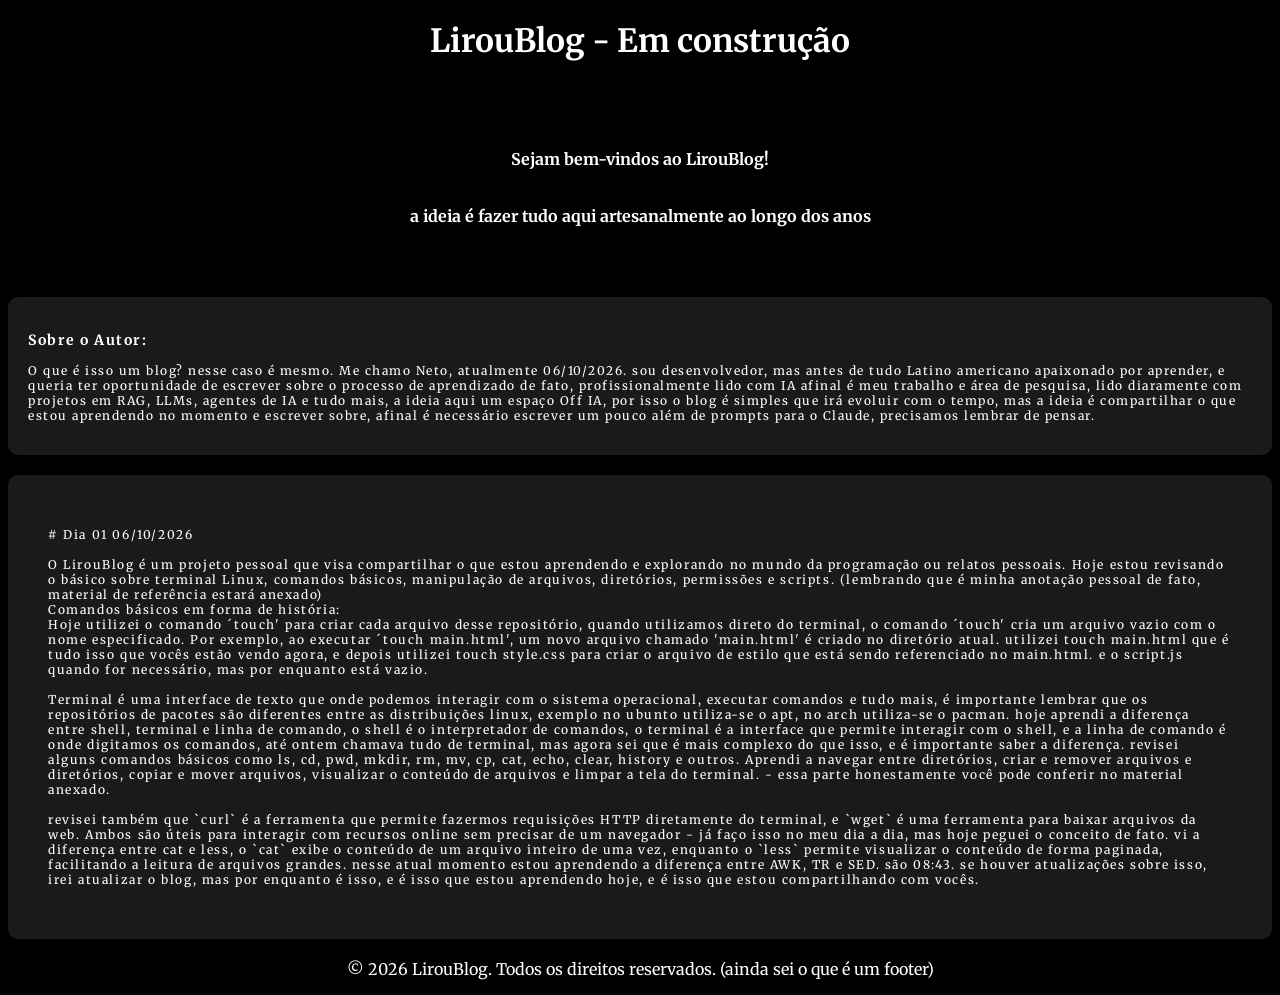
==== index.html @ 81b1177e "renomeando com o mv pois o gh pages utiliza um arquivo chamado index.html" ====
<!DOCTYPE html>
<html lang="en">
<head>
    <meta charset="UTF-8">
    <meta name="viewport" content="width=device-width, initial-scale=1.0">
    <link rel="stylesheet" href="style.css">
    <title>LirouBlog</title>
    <link rel="preconnect" href="https://fonts.googleapis.com">
<link rel="preconnect" href="https://fonts.gstatic.com" crossorigin>
<link href="https://fonts.googleapis.com/css2?family=Merriweather:ital,opsz,wght@0,18..144,300..900;1,18..144,300..900&display=swap" rel="stylesheet">
</head>

<header>
    <h1> LirouBlog - Em construção</h1>
</header>
<body>
    <div class="container">
        <b><p>Sejam bem-vindos ao LirouBlog!</p></b>
        <h4>a ideia é fazer tudo aqui artesanalmente ao longo dos anos</h4>
        
    </div>

    <div class="about"> 
        <h3>Sobre o Autor:</h3>
        <p>O que é isso um blog? nesse caso é mesmo. Me chamo Neto, atualmente 06/10/2026. sou desenvolvedor, mas antes de tudo Latino americano apaixonado por aprender, e queria ter 
            oportunidade de escrever sobre o processo de aprendizado de fato, profissionalmente lido com IA afinal é meu trabalho e área de pesquisa, lido diaramente com projetos em RAG, 
            LLMs, agentes de IA e tudo mais, a ideia aqui um espaço Off IA, por isso o blog é simples que irá evoluir com o tempo, mas a ideia é compartilhar o que estou aprendendo no momento
            e escrever sobre, afinal é necessário escrever um pouco além de prompts para o Claude, precisamos lembrar de pensar.
    </div>

    <div class="day01">
        <p> # Dia 01 06/10/2026<br>
            <br>
            O LirouBlog é um projeto pessoal que visa compartilhar o que estou aprendendo e explorando no mundo da programação ou relatos pessoais. Hoje estou revisando
            o básico sobre terminal Linux, comandos básicos, manipulação de arquivos, diretórios, permissões e scripts. (lembrando que é minha anotação pessoal de fato, material de referência estará anexado)

            <br>Comandos básicos em forma de história:</br>
            Hoje utilizei o comando ´touch' para criar cada arquivo desse repositório, quando utilizamos direto do terminal, o comando ´touch' cria um arquivo vazio com o nome especificado. Por exemplo, ao executar ´touch main.html', um novo arquivo chamado 'main.html' é criado no diretório atual.
            utilizei touch main.html que é tudo isso que vocês estão vendo agora, e depois utilizei touch style.css para criar o arquivo de estilo que está sendo referenciado no main.html. e o script.js quando for necessário, mas por enquanto está vazio.
            <br> </br>
            Terminal é uma interface de texto que onde podemos interagir com o sistema operacional, executar comandos e tudo mais, é importante lembrar que os repositórios de pacotes são diferentes entre as distribuições linux, exemplo no ubunto utiliza-se o apt, no arch utiliza-se o pacman.
            hoje aprendi a diferença entre shell, terminal e linha de comando, o shell é o interpretador de comandos, o terminal é a interface que permite interagir com o shell, e a linha de comando é onde digitamos os comandos, até ontem chamava tudo de terminal, mas agora sei que é mais complexo do que isso, e é importante saber a diferença.
            revisei alguns comandos básicos como ls, cd, pwd, mkdir, rm, mv, cp, cat, echo, clear, history e outros. Aprendi a navegar entre diretórios, criar e remover arquivos e diretórios, copiar e mover arquivos, visualizar o conteúdo de arquivos e limpar a tela do terminal. - essa parte honestamente você pode conferir no material anexado.
            <br> </br>
            revisei também que `curl` é a ferramenta que permite fazermos requisições HTTP diretamente do terminal, e `wget` é uma ferramenta para baixar arquivos da web. Ambos são úteis para interagir com recursos online sem precisar de um navegador - já faço isso no meu dia a dia, mas hoje peguei o conceito de fato.
            vi a diferença entre cat e less, o `cat` exibe o conteúdo de um arquivo inteiro de uma vez, enquanto o `less` permite visualizar o conteúdo de forma paginada, facilitando a leitura de arquivos grandes.

            nesse atual momento estou aprendendo a diferença entre AWK, TR e SED. são 08:43. se houver atualizações sobre isso, irei atualizar o blog, mas por enquanto é isso, e é isso que estou aprendendo hoje, e é isso que estou compartilhando com vocês.
        </p>
    </div>
</body>


<footer>
    <p>&copy; 2026 LirouBlog. Todos os direitos reservados. (ainda sei o que é um footer)</p>
</footer>
</html>
---- style.css ----
*{
    font-family: 'Merriweather', sans-serif;
}

body{
    background-color: #000000;
}

header{
    color: #ffffff;
    text-align: center;
}

footer{
    color: #ffffff;
    text-align: center;
}

.container {
  align-items: center;
  display: flex;
  flex-direction: column;
  color: rgb(255, 255, 255);
  padding: 50px;
  border-radius: 10px;
}

.about {
    color: rgb(255, 255, 255);
    background-color: #1a1a1a;
    padding: 20px;
    border-radius: 10px;
    margin-bottom: 20px;
    font-size: 12px;
    letter-spacing: 1.5px;
}

.day01{
    color: rgb(255, 255, 255);
    background-color: #1a1a1a;
    padding: 40px;
    border-radius: 10px;
    margin-bottom: 20px;
    font-size: 12px;
    letter-spacing: 1.6px;
}
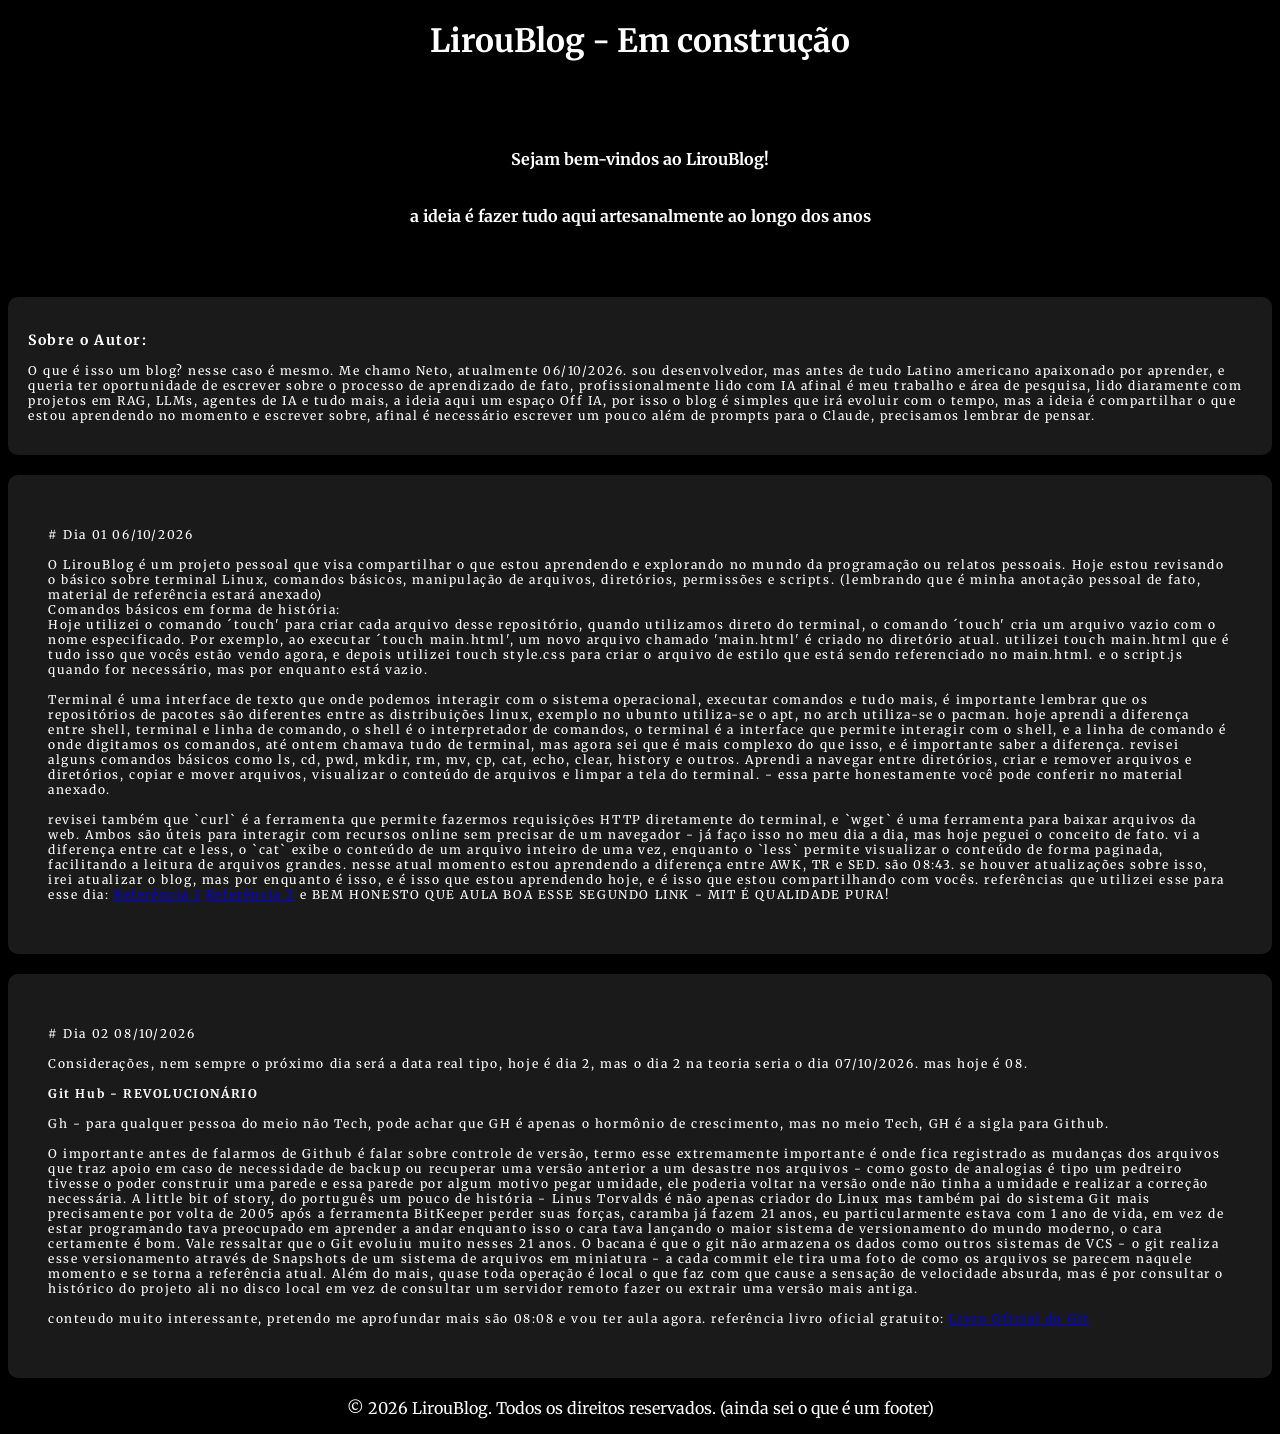
==== commit dafcfd9d: "início do GH" ====
--- a/index.html
+++ b/index.html
@@ -46,6 +46,31 @@
             vi a diferença entre cat e less, o `cat` exibe o conteúdo de um arquivo inteiro de uma vez, enquanto o `less` permite visualizar o conteúdo de forma paginada, facilitando a leitura de arquivos grandes.
 
             nesse atual momento estou aprendendo a diferença entre AWK, TR e SED. são 08:43. se houver atualizações sobre isso, irei atualizar o blog, mas por enquanto é isso, e é isso que estou aprendendo hoje, e é isso que estou compartilhando com vocês.
+
+            referências que utilizei esse para esse dia: 
+            <a href="https://developer.mozilla.org/en-US/docs/Learn_web_development/Getting_started/Environment_setup/Command_line" target="_blank">Referência 1</a>
+            <a href="https://missing.csail.mit.edu/2020/course-shell/" target="_blank">Referência 2</a>
+
+            e BEM HONESTO QUE AULA BOA ESSE SEGUNDO LINK - MIT É QUALIDADE PURA!
+        </p>
+    </div>
+
+    <div class="day01">
+        <p> # Dia 02 08/10/2026<br>
+            <br>
+            Considerações, nem sempre o próximo dia será a data real tipo, hoje é dia 2, mas o dia 2 na teoria seria o dia 07/10/2026. mas hoje é 08.
+            <br>
+            <b> <br>Git Hub - REVOLUCIONÁRIO</br></b>
+            <br>
+            Gh - para qualquer pessoa do meio não Tech, pode achar que GH é apenas o hormônio de crescimento, mas no meio Tech, GH é a sigla para Github.
+            <br> </br>
+            O importante antes de falarmos de Github é falar sobre controle de versão, termo esse extremamente importante é onde fica registrado as mudanças dos arquivos que traz apoio em caso de necessidade de backup ou recuperar uma versão anterior a um desastre nos arquivos - como gosto de analogias é tipo um pedreiro tivesse o poder construir uma parede e essa parede por algum motivo pegar umidade, ele poderia voltar na versão onde não tinha a umidade e realizar a correção necessária. A little bit of story, do português um pouco de história - Linus Torvalds é não apenas criador do Linux mas também pai do sistema Git mais precisamente por volta de 2005 após a ferramenta BitKeeper perder suas forças, caramba já fazem 21 anos, eu particularmente estava com 1 ano de vida, em vez de estar programando tava preocupado em aprender a andar enquanto isso o cara tava lançando o maior sistema de versionamento do mundo moderno, o cara certamente é bom. Vale ressaltar que  o Git evoluiu muito nesses 21 anos. O bacana é que o git não armazena os dados como outros sistemas de VCS - o git realiza esse versionamento através de Snapshots de um sistema de arquivos em miniatura - a cada commit ele tira uma foto de como os arquivos se parecem naquele momento e se torna a referência atual. Além do mais, quase toda operação é local o que faz com que cause a sensação de velocidade absurda, mas é por consultar o histórico do projeto ali no disco local em vez de consultar um servidor remoto fazer ou extrair uma versão mais antiga. 
+
+            
+            <br> </br>
+            conteudo muito interessante, pretendo me aprofundar mais são 08:08 e vou ter aula agora. 
+
+            referência livro oficial gratuito: <a href="https://git-scm.com/book/pt-br/v2/Primeiros-Passos-Sobre-Controle-de-Vers%c3%a3o" target="_blank">Livro Oficial do Git</a>
         </p>
     </div>
 </body>
